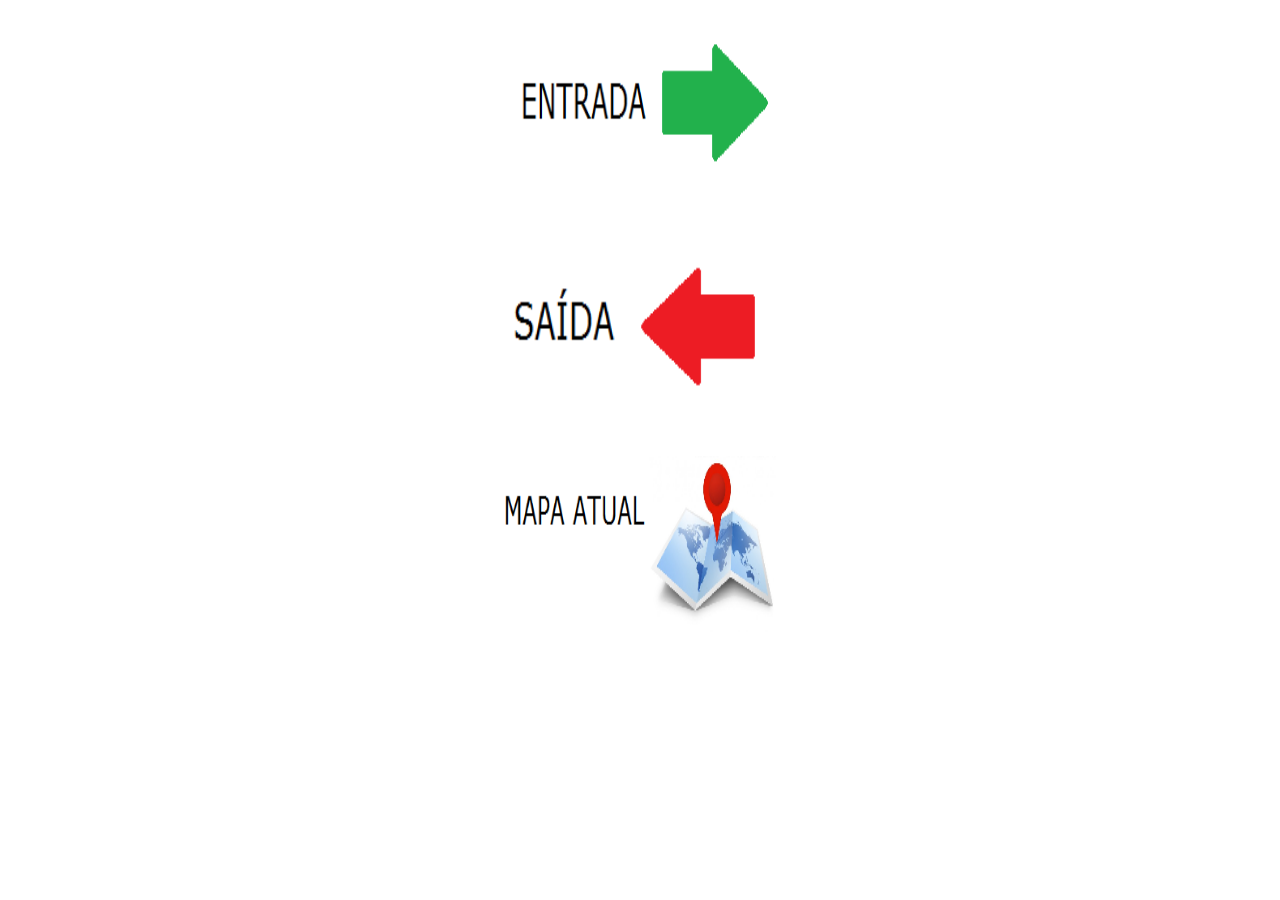
==== dashboard.html @ 0e9b1e02 "PROTOTIPO" ====
<!DOCTYPE html>
<html>
	<head>
		<meta charset="utf-8"/>
		<title>Portifólio</title>

		<link rel="stylesheet" type="text/css" href="Css/reset.css">
    	<link rel="stylesheet" type="text/css" href="Css/PaginaInicial.css">
	</head>

<center><p style="text-align:center;"><a href="entrada.html"><img src="entrada.png" style="width:300px; height:200px" alt=""></p> </center></a>
<center><p style="text-align:center;"><a href="saida.html"><img src="saida.png" style="width:300px; height:200px" alt=""></p> </center></a>
<center><p style="text-align:center;"><a href="mapa.html"><img src="mapa.png" style="width:300px; height:200px" alt=""></p> </center></a>
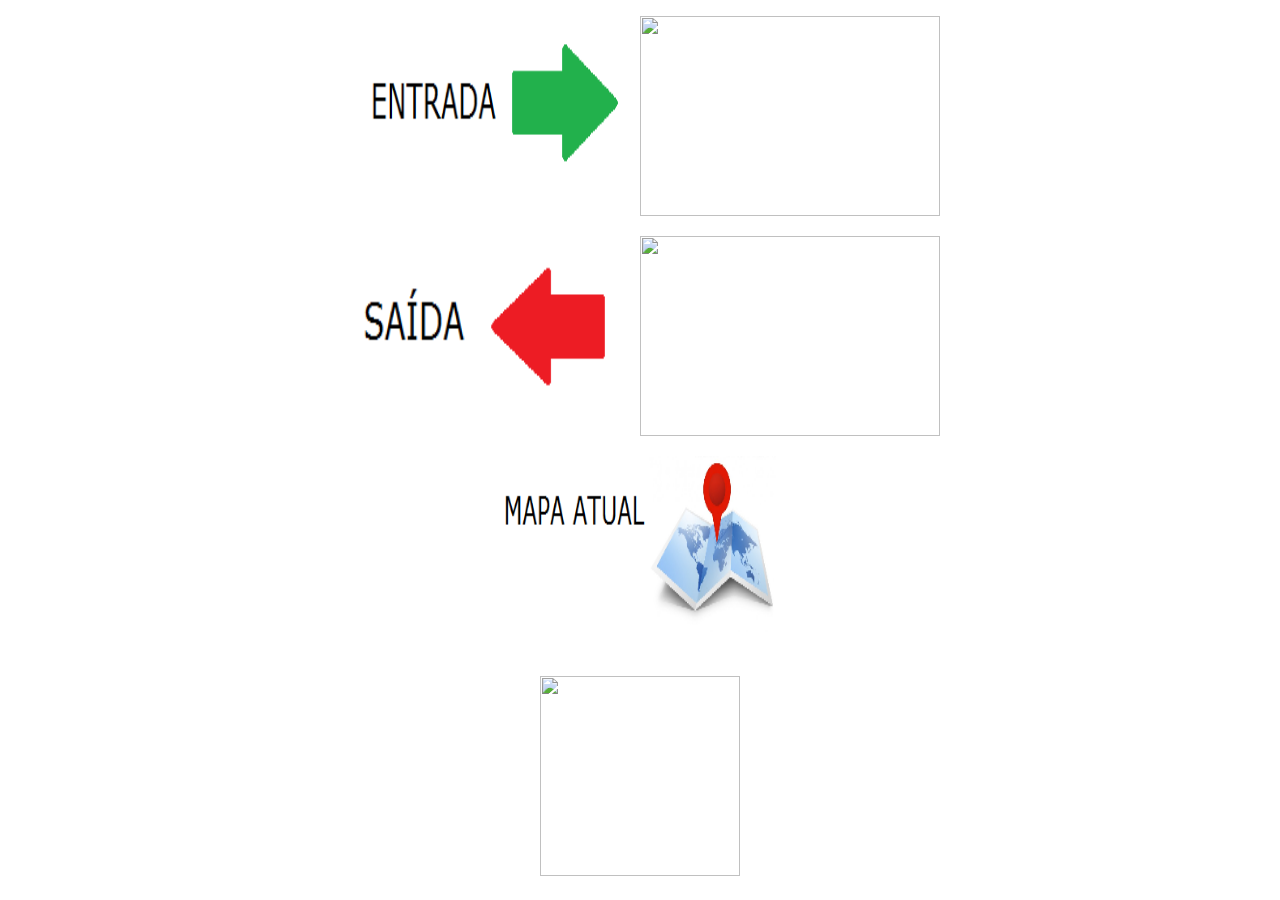
==== commit 94d52549: "blau" ====
--- a/dashboard.html
+++ b/dashboard.html
@@ -8,6 +8,10 @@
     	<link rel="stylesheet" type="text/css" href="Css/PaginaInicial.css">
 	</head>
 
-<center><p style="text-align:center;"><a href="entrada.html"><img src="entrada.png" style="width:300px; height:200px" alt=""></p> </center></a>
-<center><p style="text-align:center;"><a href="saida.html"><img src="saida.png" style="width:300px; height:200px" alt=""></p> </center></a>
-<center><p style="text-align:center;"><a href="mapa.html"><img src="mapa.png" style="width:300px; height:200px" alt=""></p> </center></a>+<center><p style="text-align:center;"><a href="entrada.html"><img src="entrada.png" style="width:300px; height:200px" alt=""><img src="marcosino.png" style="width:300px; height:200px" alt=""></p> </center></a>
+
+<center><p style="text-align:center;"><a href="saida.html"><img src="saida.png" style="width:300px; height:200px" alt=""><img src="marcovino.png" style="width:300px; height:200px" alt=""></p> </center></a>
+<center><p style="text-align:center;"><a href="mapa.html"><img src="mapa.png" style="width:300px; height:200px" alt=""></p> </center></a>
+
+
+<center><a href="index.html"><img src="backicon.png" style="width:200px; height:200px" alt=""></p></a></center>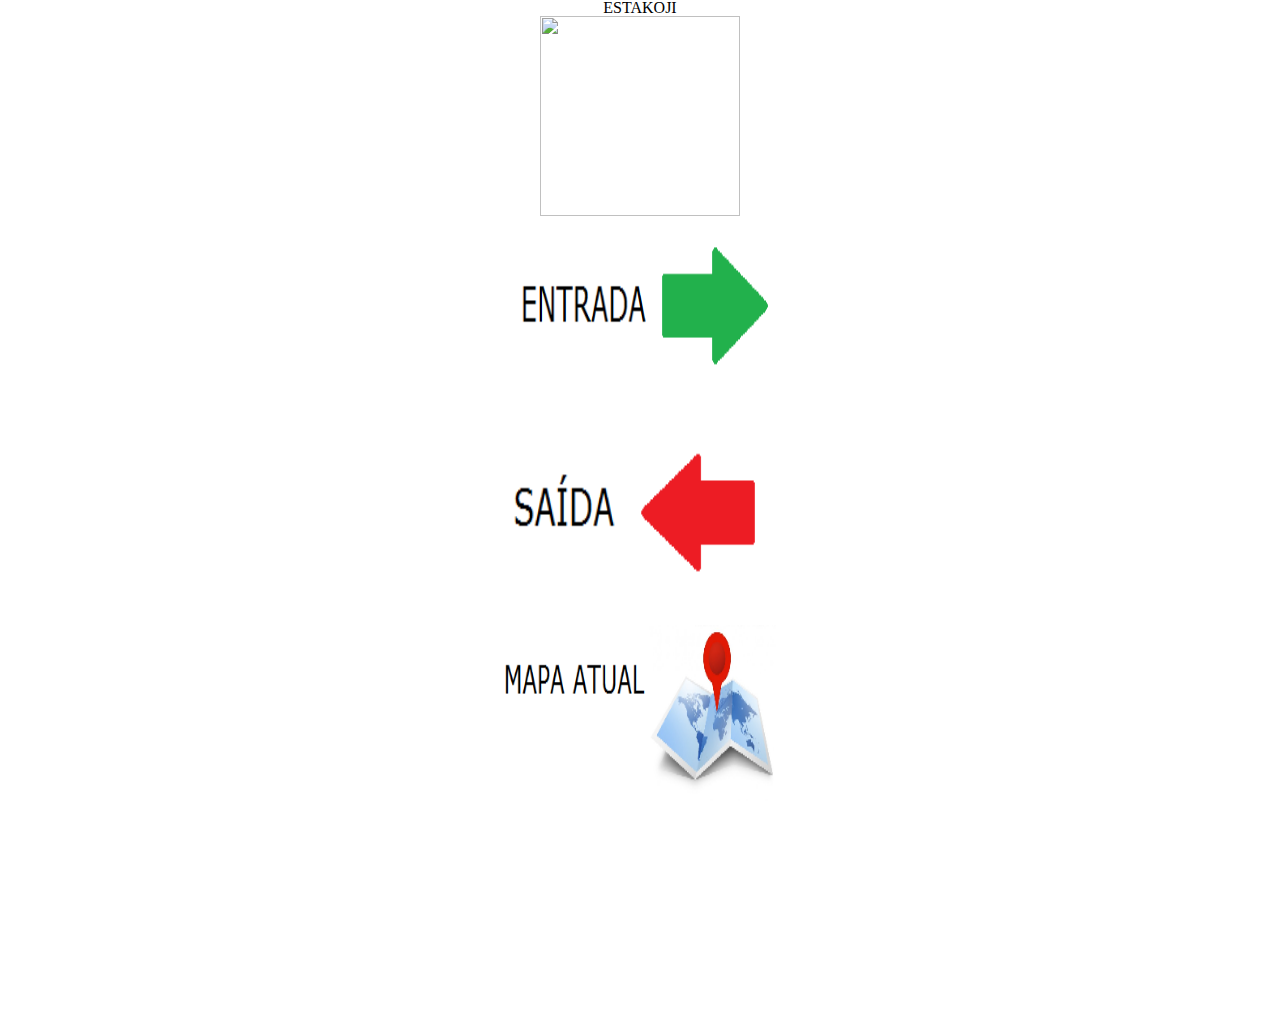
==== commit b6556b82: "final prototype" ====
--- a/dashboard.html
+++ b/dashboard.html
@@ -4,14 +4,20 @@
 		<meta charset="utf-8"/>
 		<title>Portifólio</title>
 
-		<link rel="stylesheet" type="text/css" href="Css/reset.css">
-    	<link rel="stylesheet" type="text/css" href="Css/PaginaInicial.css">
+		<link rel="stylesheet" type="text/css" href="reset.css">
+    	<link rel="stylesheet" type="text/css" href="paginaInicial.css">
 	</head>
 
-<center><p style="text-align:center;"><a href="entrada.html"><img src="entrada.png" style="width:300px; height:200px" alt=""><img src="marcosino.png" style="width:300px; height:200px" alt=""></p> </center></a>
+<main>
+	<center><h1 class="Titulo">ESTAKOJI</h1></center>
+	<center><img src="estaciona.png" style="width:200px; height:200px" alt=""></center>		
 
-<center><p style="text-align:center;"><a href="saida.html"><img src="saida.png" style="width:300px; height:200px" alt=""><img src="marcovino.png" style="width:300px; height:200px" alt=""></p> </center></a>
-<center><p style="text-align:center;"><a href="mapa.html"><img src="mapa.png" style="width:300px; height:200px" alt=""></p> </center></a>
+			<center><p style="text-align:center;"><a href="entrada.html"><img src="entrada.png" style="width:300px; height:200px" alt=""><!--<img src="marcosino.png" style="width:300px; height:200px" alt=""></p> </center></a>
+-->
+			<center><p style="text-align:center;"><a href="saida.html"><img src="saida.png" style="width:300px; height:200px" alt=""><!--<img src="marcovino.png" style="width:300px; height:200px" alt="">--></p> </center></a>
+			<center><p style="text-align:center;"><a href="mapa2.html"><img src="mapa.png" style="width:300px; height:200px" alt=""></p> </center></a>
 
 
-<center><a href="index.html"><img src="backicon.png" style="width:200px; height:200px" alt=""></p></a></center>+			<center><a href="index.html"><img src="backicon.png" style="width:200px; height:200px" alt=""></p></a></center>
+
+</main>